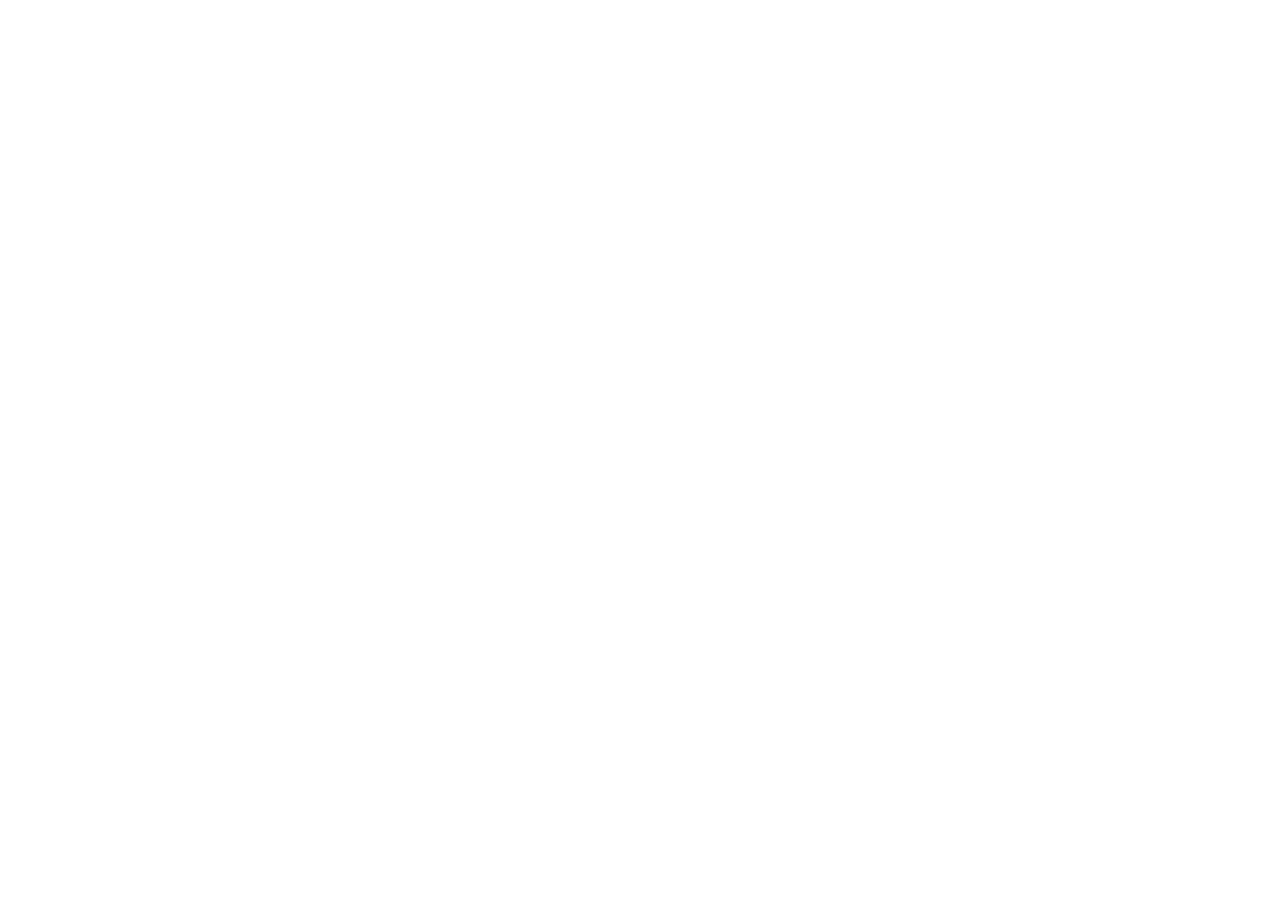
==== Level 1/Je eigen website/index.html @ 7aba4db8 "First commit" ====
<!DOCTYPE html>
<html lang="en">
<head>
    <meta charset="UTF-8">
    <meta http-equiv="X-UA-Compatible" content="IE=edge">
    <meta name="viewport" content="width=device-width, initial-scale=1.0">
    <title>Document</title>
</head>
<body>
    
</body>
</html>
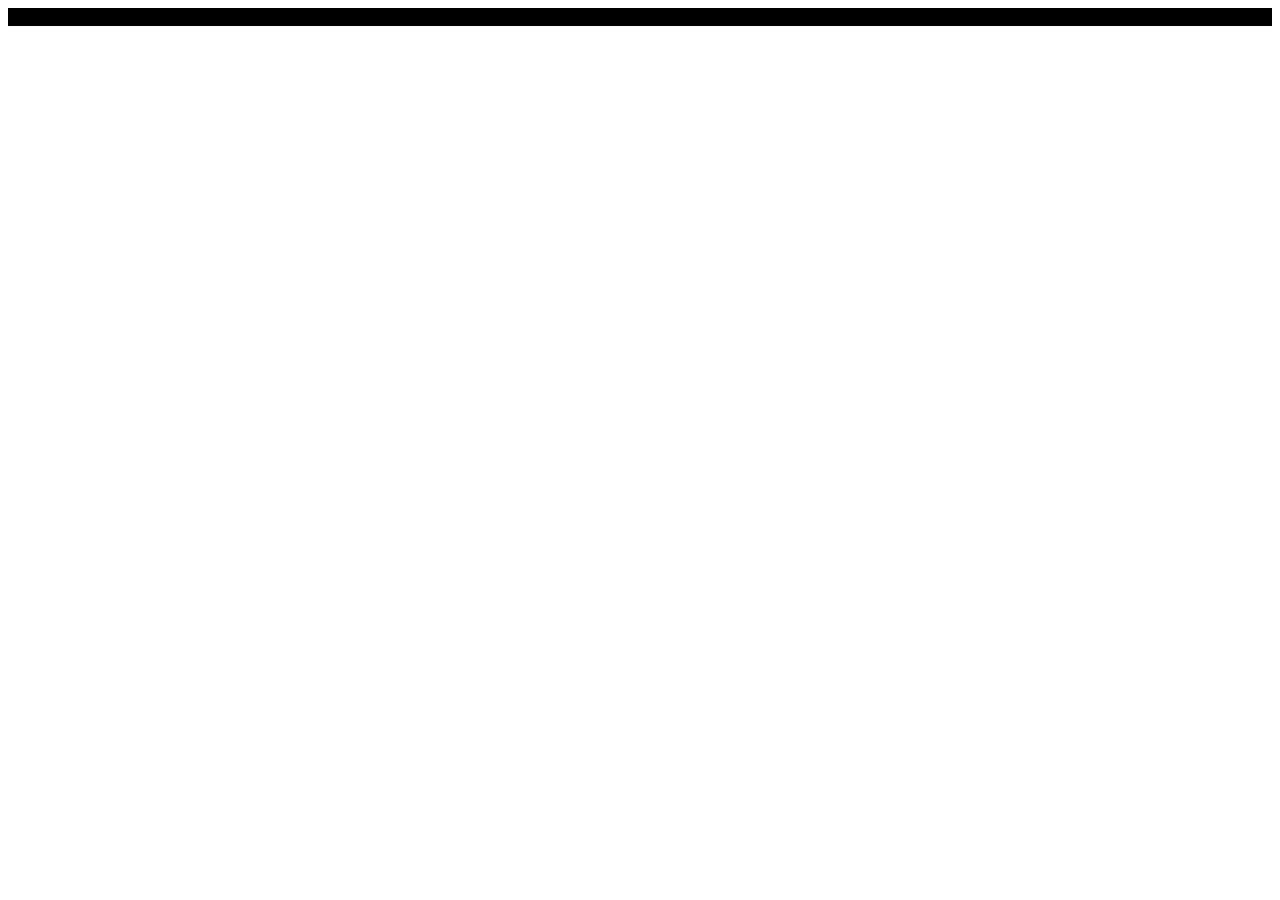
==== commit af818269: "new start" ====
--- a/Level 1/Je eigen website/index.html
+++ b/Level 1/Je eigen website/index.html
@@ -4,9 +4,16 @@
     <meta charset="UTF-8">
     <meta http-equiv="X-UA-Compatible" content="IE=edge">
     <meta name="viewport" content="width=device-width, initial-scale=1.0">
-    <title>Document</title>
+    <title>Stijn's Page</title>
+    <style>
+        .top {
+            background-color: black;
+        }
+    </style>
 </head>
 <body>
-    
+    <div class="top">
+        <img src="" alt="">
+    </div>
 </body>
 </html>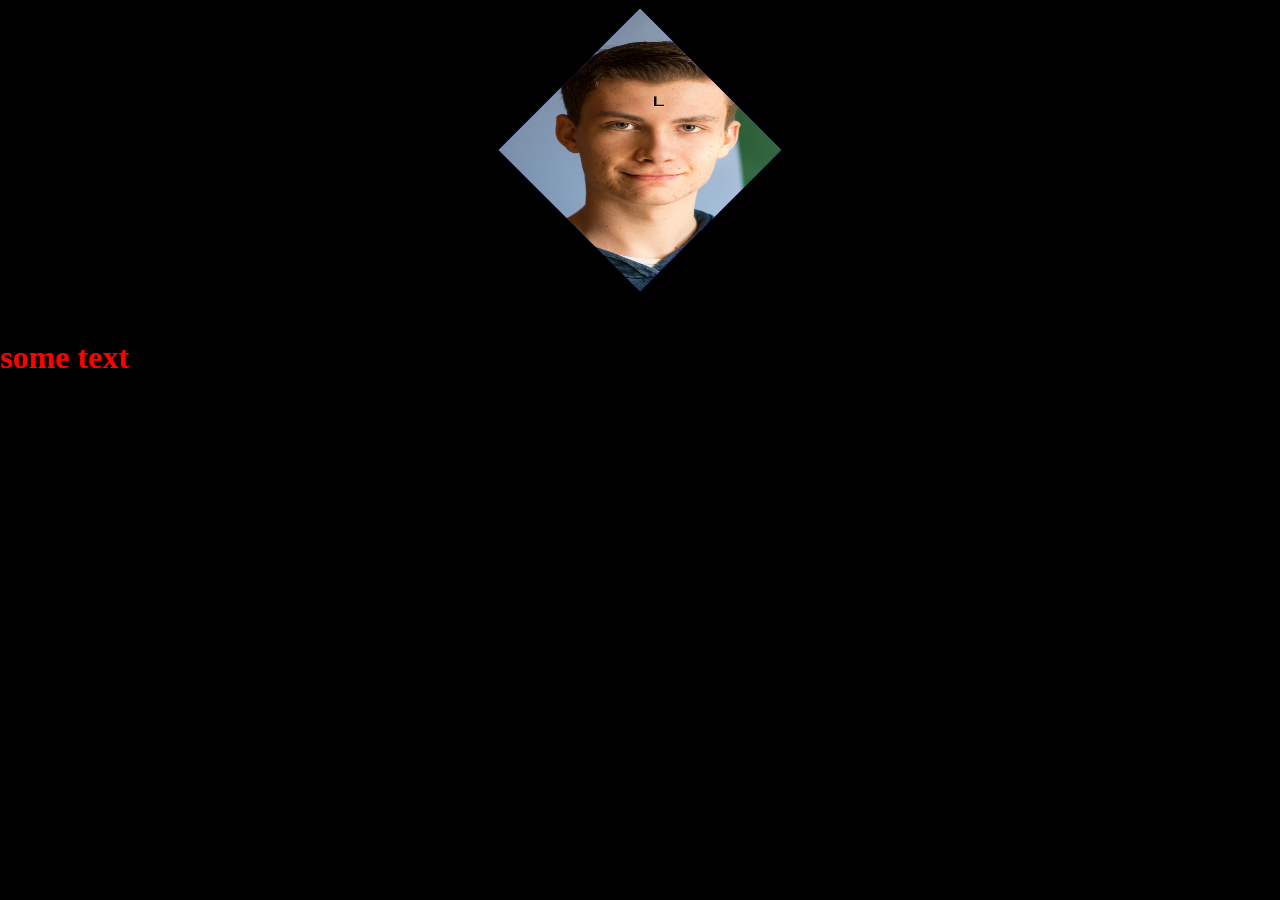
==== commit aa474209: "joe" ====
--- a/Level 1/Je eigen website/index.html
+++ b/Level 1/Je eigen website/index.html
@@ -1,19 +1,72 @@
 <!DOCTYPE html>
 <html lang="en">
-<head>
-    <meta charset="UTF-8">
-    <meta http-equiv="X-UA-Compatible" content="IE=edge">
-    <meta name="viewport" content="width=device-width, initial-scale=1.0">
+  <head>
+    <meta charset="UTF-8" />
+    <meta http-equiv="X-UA-Compatible" content="IE=edge" />
+    <meta name="viewport" content="width=device-width, initial-scale=1.0" />
     <title>Stijn's Page</title>
     <style>
-        .top {
-            background-color: black;
-        }
+      body {
+        margin: 0;
+      }
+      .top {
+        background-color: black;
+        height: 100%;
+        width: 100%;
+        position: absolute;
+      }
+      .Stijn {
+        height: 400px;
+        margin-left: auto;
+        margin-right: auto;
+        display: block;
+        z-index: 1;
+      }
+      .text {
+        color: red;
+      }
+      .image-border {
+        height: 400px;
+        width: auto;
+        margin-left: auto;
+        margin-right: auto;
+        display: block;
+        z-index: 2;
+        background-color: blue;
+      }
+      .image-border {
+        margin: 50px auto;
+        display: block;
+        width: 200px;
+        height: 200px;
+        overflow: hidden;
+        transform: rotate(45deg);
+        -ms-transform: rotate(45deg); /* IE 9 */
+        -webkit-transform: rotate(45deg); /* Safari and Chrome */
+        position: relative;
+
+        /* non-essential styling */
+        -webkit-box-shadow: 0px 0px 3px 3px rgba(0, 0, 0, 0.05);
+        box-shadow: 0px 0px 3px 3px rgba(0, 0, 0, 0.05);
+      }
+      .image-border img {
+        transform: rotate(-45deg);
+        -ms-transform: rotate(-45deg); /* IE 9 */
+        -webkit-transform: rotate(-45deg); /* Safari and Chrome */
+        width: 200%;
+        position: absolute;
+        left: -100px;
+        top: -100px;
+      }
     </style>
-</head>
-<body>
+  </head>
+  <body>
     <div class="top">
-        <img src="" alt="">
+      <div class="image-border">
+        <img src="epic crop.png" alt="My Picture" class="Stijn" />
+      </div>
+      <br />
+      <h1 class="text">some text</h1>
     </div>
-</body>
-</html>+  </body>
+</html>
